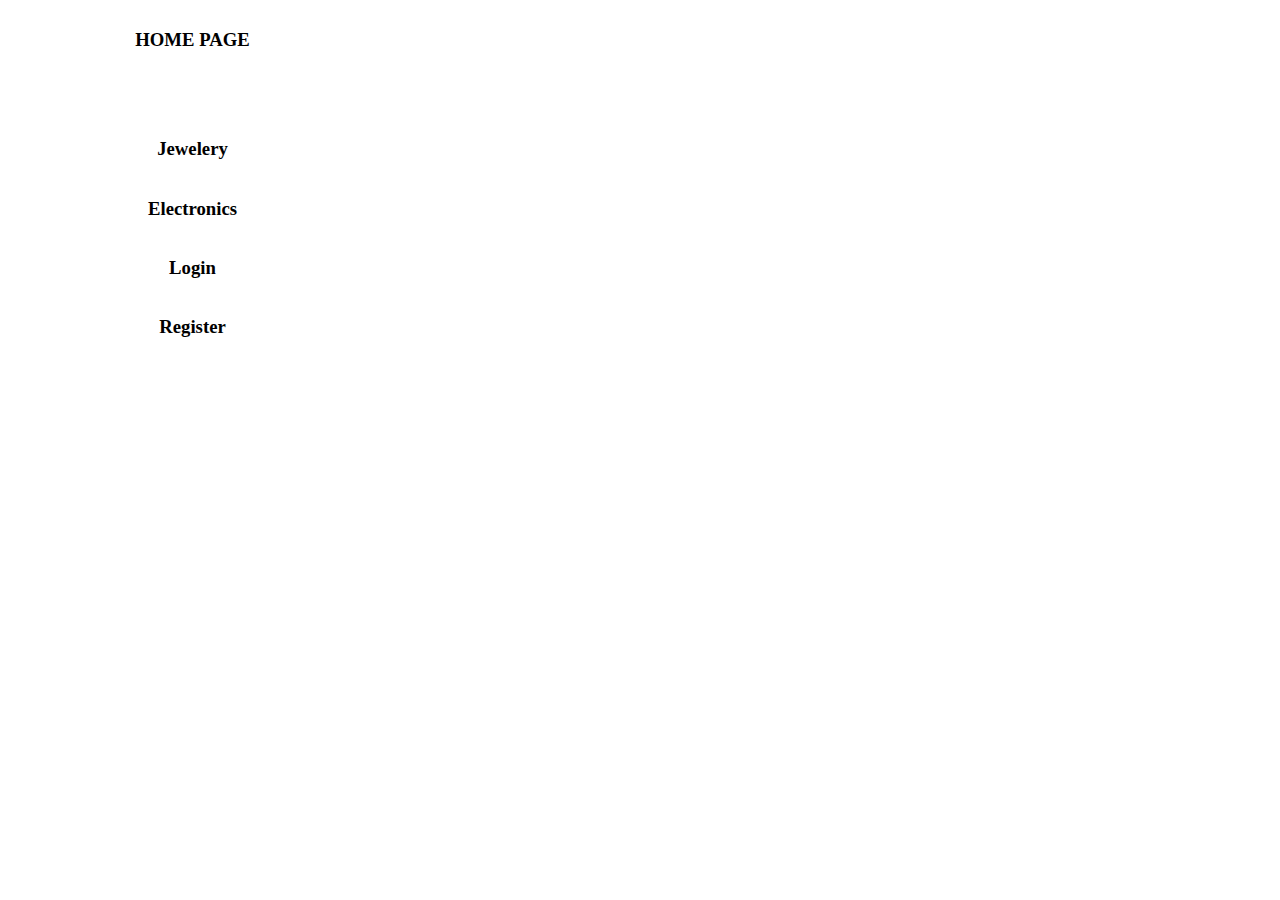
==== jewelery.html @ ffb7d87e "First commit" ====
<!DOCTYPE html>
<html lang="en">
<head>
    <meta charset="UTF-8">
    <meta http-equiv="X-UA-Compatible" content="IE=edge">
    <meta name="viewport" content="width=device-width, initial-scale=1.0">
    <title>Document</title>
    <link rel="stylesheet" href="./style/main.css">
</head>
<body>
    
    <div id="navbar-container"></div>
    

    <div id="main"></div>

    <script type="module" src="jewellery.js"></script>
</body>
</html>
---- style/main.css ----
body{
    margin: 0;
    padding: 0;
    box-sizing: border-box;
}

#navbar{
    padding-left: 50px;
    display: flex;
    gap: 50px;
}

#navbar-conatiner{
    padding: 10px;
    display: flex;
    align-items: center;
    justify-content: space-between;
    background-color: #F4BFBF;
}



#right-nav{
    width: 40%;
    display: flex;
    justify-content: space-between;
}


#main{
    display: grid;
    grid-template-columns: repeat(4,1fr);
    margin: 10px;
}

#main div{
    display: flex;
    flex-direction: column;
    justify-content: center;
    align-items: center;


}

#main div img{
    width: 150px;
}

a{
    text-decoration: none;
    color: black;
}
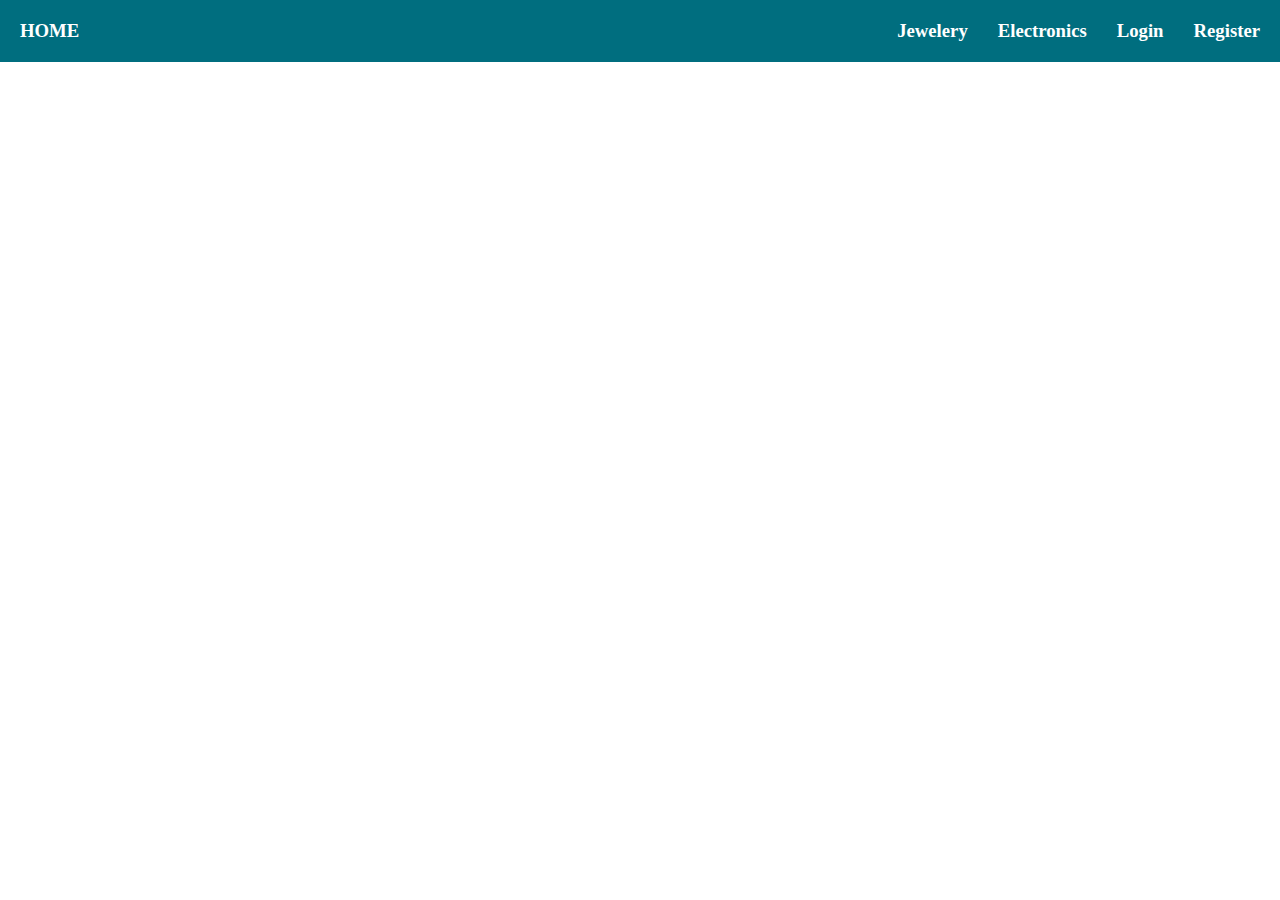
==== commit 5d690970: "Pages are uploaded" ====
--- a/jewelery.html
+++ b/jewelery.html
@@ -4,7 +4,7 @@
     <meta charset="UTF-8">
     <meta http-equiv="X-UA-Compatible" content="IE=edge">
     <meta name="viewport" content="width=device-width, initial-scale=1.0">
-    <title>Document</title>
+    <title>Jewellery</title>
     <link rel="stylesheet" href="./style/main.css">
 </head>
 <body>
--- a/style/main.css
+++ b/style/main.css
@@ -1,52 +1,48 @@
-body{
+*{
     margin: 0;
     padding: 0;
     box-sizing: border-box;
 }
 
 #navbar{
-    padding-left: 50px;
+    background-color: #006E7F;
     display: flex;
-    gap: 50px;
+    justify-content: space-between;
+    flex-direction: row;
+    padding: 20px;
 }
 
-#navbar-conatiner{
-    padding: 10px;
+#right-nav{
     display: flex;
-    align-items: center;
     justify-content: space-between;
-    background-color: #F4BFBF;
+    flex-direction: row;
+    gap: 30px;
 }
 
-
-
-#right-nav{
-    width: 40%;
-    display: flex;
-    justify-content: space-between;
+a {
+    text-decoration: none;
+    color: white;
 }
-
 
 #main{
     display: grid;
-    grid-template-columns: repeat(4,1fr);
-    margin: 10px;
+    grid-template-columns: repeat(3,1fr);
 }
 
 #main div{
+    padding: 20px;
     display: flex;
-    flex-direction: column;
     justify-content: center;
     align-items: center;
+    flex-direction: column;
 
+} 
 
+#main div img {
+    width: 200px;
 }
 
-#main div img{
-    width: 150px;
-}
-
-a{
-    text-decoration: none;
-    color: black;
-}
+#form{
+    display: flex;
+    
+}